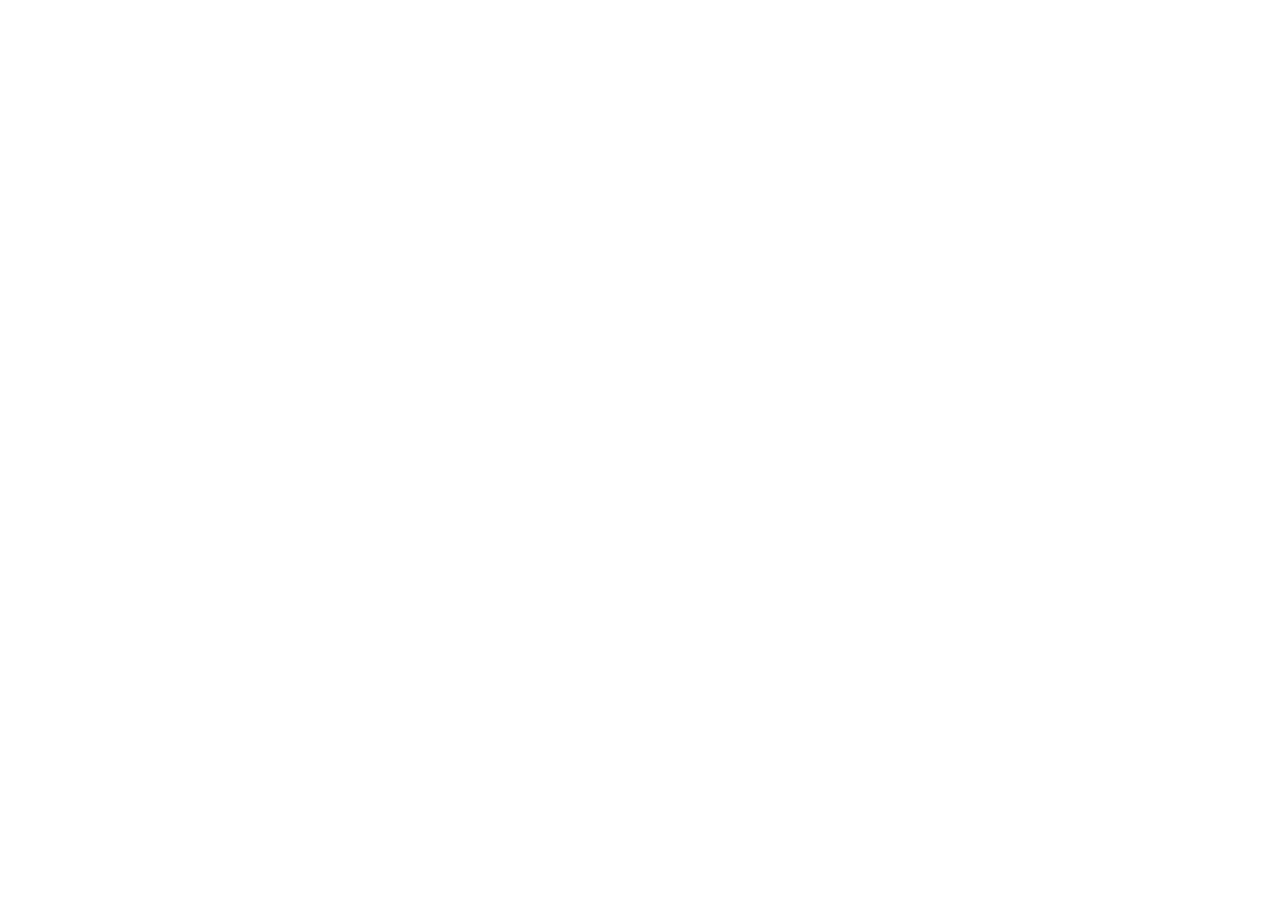
==== index.html @ dddff444 "Test" ====
<!DOCTYPE html>
<html>
    <head>
        <meta charset="utf-8">
        <title>Visualizing Trips</title>
        <link rel="stylesheet" href="../node_modules/bootstrap/dist/css/bootstrap.min.css"/>
        <link rel="stylesheet" href="../global.css"/>
        <link rel="stylesheet" href="style.css"/>
    </head>
    <body>
        <div class="container">
            <div class="plot" id="plot">
            </div>
        </div>

        <script src="http://d3js.org/d3.v3.min.js" charset="utf-8"></script>
        <script src="https://d3js.org/d3-queue.v2.min.js"></script>

        <script src="https://code.jquery.com/jquery-1.12.0.min.js"></script>
        <script src="../node_modules/bootstrap/dist/js/bootstrap.min.js"></script>

        <script src="../lib/crossfilter/crossfilter.js"></script>

        <script src="script.js"></script>
    </body>
</html>
---- global.css ----
html,body{
    height:100%;
    margin:0;
    padding:0;
    color:rgb(80,80,80);
}
.container{
    height:100%;
    position:relative;
    margin-top: 20px;
}
.plot{
    position:relative;
}
.controls{
    position:relative;
    height:100px;
    border-bottom:2px solid rgb(120,120,120);
}

svg text,body{
    font-family:Helvetica Neue, Helvetica, Arial;
    font-size:12px;
}

svg text{
    fill:rgb(80,80,80);
}
.axis .domain{
    display:none;
}
.axis line{
    stroke:rgb(200,200,200);
}
---- style.css ----
.plot{
    width:100%;
    height:600px;
}
    .plot #canvas{
        width:100%;
        height:100%;
    }
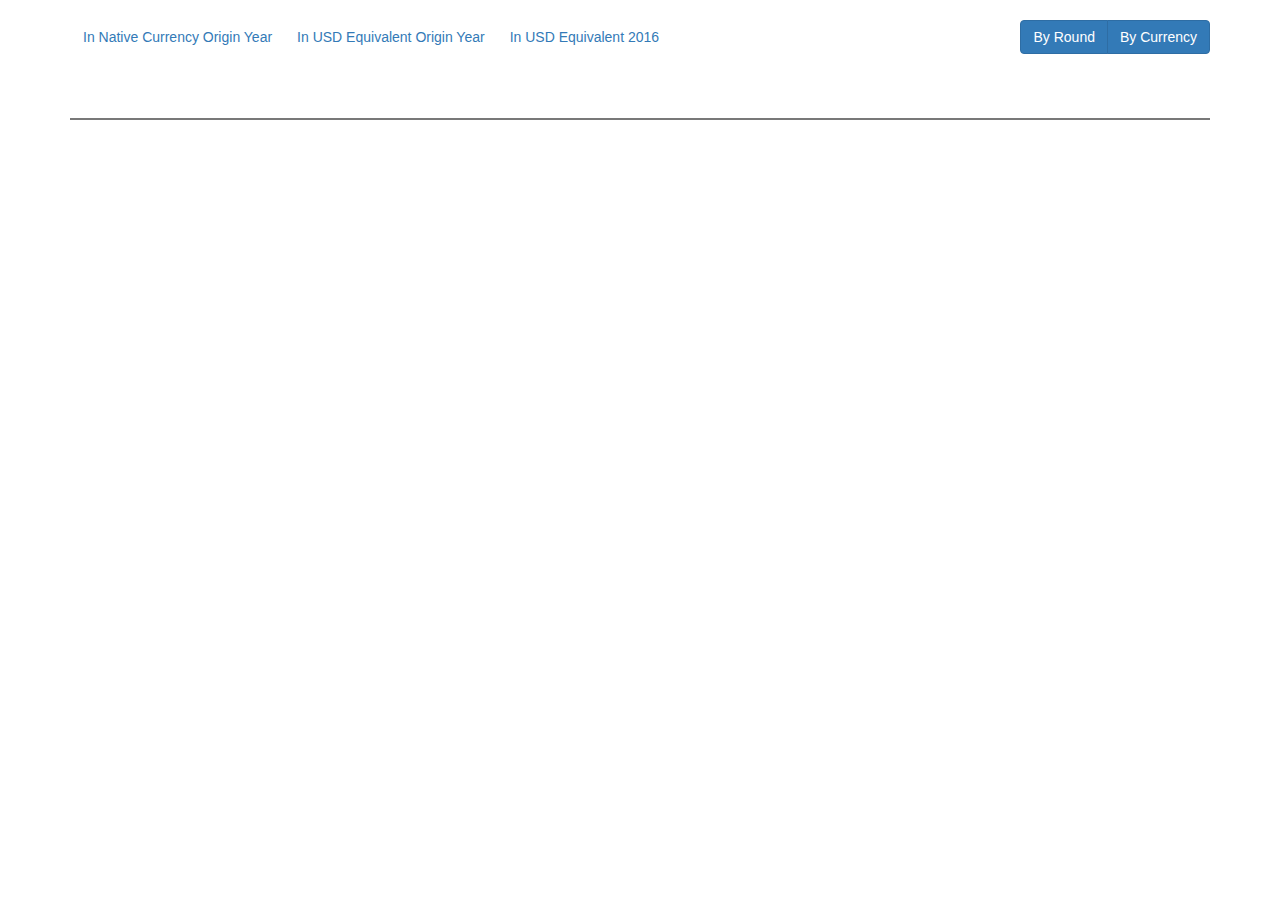
==== commit ff870dc0: "20160413 v2" ====
--- a/index.html
+++ b/index.html
@@ -9,7 +9,45 @@
     </head>
     <body>
         <div class="container">
+            <div class="controls">
+                <!-- Buttons -->
+                <div class="btn-group pull-right">
+                    <a href="#" class="btn btn-primary lens" id="round">By Round</a>
+                    <a href="#" class="btn btn-primary lens" id="currency">By Currency</a>
+<!--
+                    <label class="btn btn-secondary active">
+                    <input type="radio" name="options" id="native" autocomplete="off" checked> In Native Currency
+                    </label>
+                    <label class="btn btn-secondary">
+                    <input type="radio" name="options" id="usd" autocomplete="off"> In USD Equivalent 2016
+                    </label>
+-->
+                    </div>
+                <div class="btn-group pull-right-secondary ">
+                    <a href="#" class="btn btn-secondary lens" id="NativeOY">In Native Currency Origin Year</a>
+                    <a href="#" class="btn btn-secondary lens" id="USDOY">In USD Equivalent Origin Year</a>
+                    <a href="#" class="btn btn-secondary lens" id="USD2016">In USD Equivalent 2016</a>
+                </div>
+            </div>
             <div class="plot" id="plot">
+                <div class="custom-tooltip-fundingRoundsID">
+					<h2></h2>
+				</div>
+                <div class="custom-tooltip-id">
+					<h2></h2>
+				</div>
+                <div class="custom-tooltip-raisedAmount">
+					<h2></h2>
+				</div>
+                <div class="custom-tooltip-round">
+					<h2></h2>
+				</div>
+                <div class="custom-tooltip-raisedAmountUSD">
+					<h2></h2>
+				</div>
+                <div class="custom-tooltip-date">
+					<h2></h2>
+				</div>
             </div>
         </div>
 
@@ -21,6 +59,7 @@
 
         <script src="../lib/crossfilter/crossfilter.js"></script>
 
+        <script src="modules/DrawingPlots.js"></script>
         <script src="script.js"></script>
     </body>
 </html>--- a/style.css
+++ b/style.css
@@ -1,8 +1,69 @@
 .plot{
     width:100%;
-    height:600px;
+    height:750px;
 }
     .plot #canvas{
         width:100%;
         height:100%;
-    }+    }
+
+/* tooltip */
+.custom-tooltip-fundingRoundsID{
+	padding: 5px;
+	background: rgb(230,230,230);
+	width:200px;
+	height:20px;
+	position: absolute;
+	visibility:hidden;
+}
+
+.custom-tooltip-id{
+	padding: 5px;
+	background: rgb(230,230,230);
+	width:200px;
+	/*height:100%;*/
+	position: absolute;
+	visibility:hidden;
+}
+
+.custom-tooltip-date{
+	padding: 5px;
+	background: rgb(230,230,230);
+	width:200px;
+	height:25px;
+	position: absolute;
+	visibility:hidden;
+}
+
+.custom-tooltip-raisedAmount{
+	padding: 5px;
+	background: rgb(230,230,230);
+	width:200px;
+	height:20px;
+	position: absolute;
+	visibility:hidden;
+}
+
+.custom-tooltip-round{
+	padding: 5px;
+	background: rgb(230,230,230);
+	width:200px;
+	height:20px;
+	position: absolute;
+	visibility:hidden;
+}
+
+.custom-tooltip-raisedAmountUSD{
+	padding: 5px;
+	background: rgb(230,230,230);
+	width:200px;
+	height:20px;
+	position: absolute;
+	visibility:hidden;
+}
+
+/* fonts */
+h2{
+	font-size:13px;
+	margin: 0 0 5px;
+}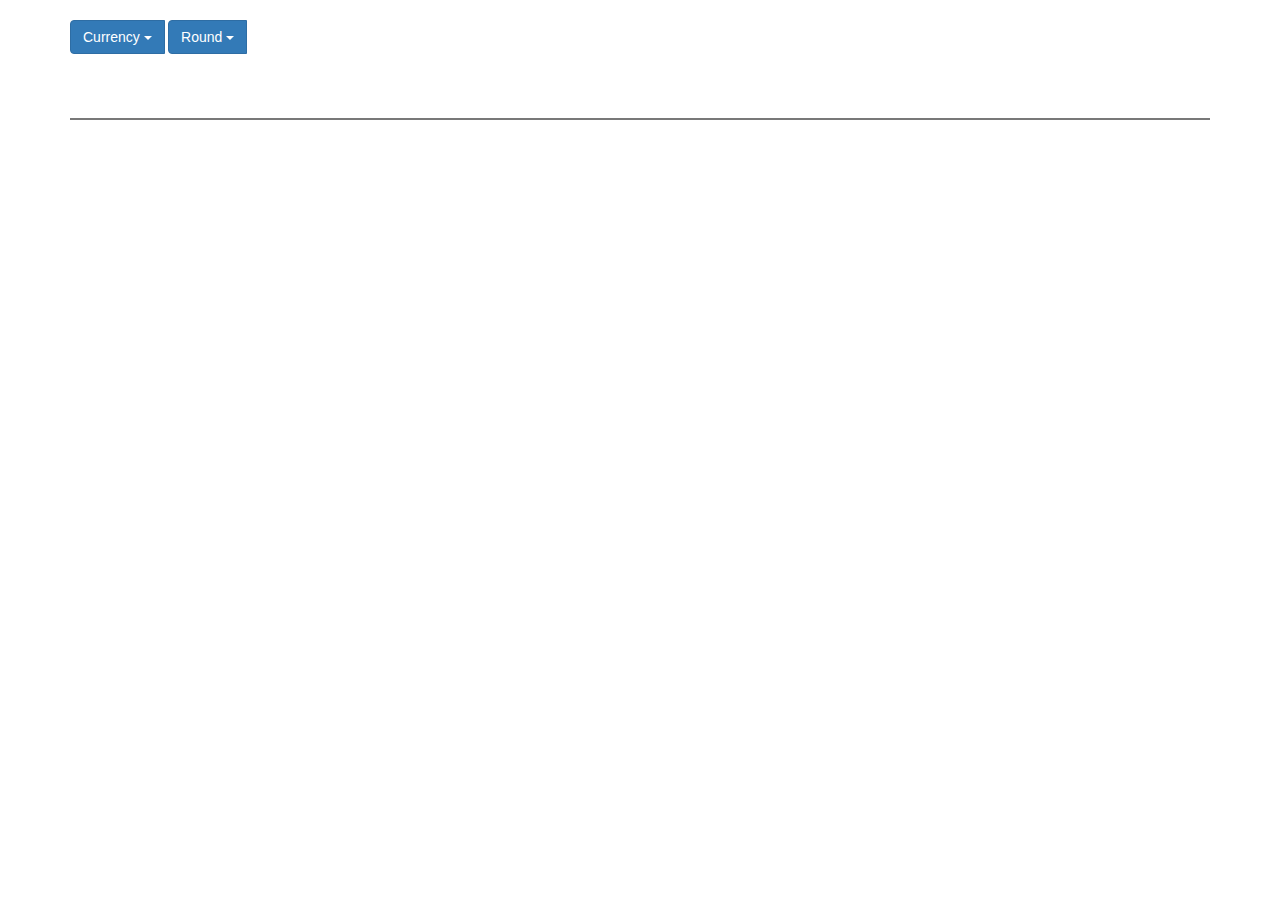
==== commit 99203d54: "20160413 v3" ====
--- a/index.html
+++ b/index.html
@@ -2,7 +2,7 @@
 <html>
     <head>
         <meta charset="utf-8">
-        <title>Visualizing Trips</title>
+        <title>Visualizing</title>
         <link rel="stylesheet" href="../node_modules/bootstrap/dist/css/bootstrap.min.css"/>
         <link rel="stylesheet" href="../global.css"/>
         <link rel="stylesheet" href="style.css"/>
@@ -10,23 +10,21 @@
     <body>
         <div class="container">
             <div class="controls">
-                <!-- Buttons -->
-                <div class="btn-group pull-right">
-                    <a href="#" class="btn btn-primary lens" id="round">By Round</a>
-                    <a href="#" class="btn btn-primary lens" id="currency">By Currency</a>
-<!--
-                    <label class="btn btn-secondary active">
-                    <input type="radio" name="options" id="native" autocomplete="off" checked> In Native Currency
-                    </label>
-                    <label class="btn btn-secondary">
-                    <input type="radio" name="options" id="usd" autocomplete="off"> In USD Equivalent 2016
-                    </label>
--->
-                    </div>
-                <div class="btn-group pull-right-secondary ">
-                    <a href="#" class="btn btn-secondary lens" id="NativeOY">In Native Currency Origin Year</a>
-                    <a href="#" class="btn btn-secondary lens" id="USDOY">In USD Equivalent Origin Year</a>
-                    <a href="#" class="btn btn-secondary lens" id="USD2016">In USD Equivalent 2016</a>
+                <div class="btn-group">
+                    <button type="button" class="btn btn-primary lens-currency" data-toggle="dropdown" aria-expanded="false">Currency  <span class="caret"></span></button>
+                    <ul class="dropdown-menu" role="menu">
+                         <li><a href="#" class="btn-secondary-currency" data-num=1>In Native Currency Origin Year</a></li>
+                         <li><a href="#" class="btn-secondary-currency" data-num=2>In USD Equivalent Origin Year</a></li>
+                         <li><a href="#" class="btn-secondary-currency" data-num=3>In USD Equivalent 2016</a></li>
+                    </ul>
+                </div>
+                <div class="btn-group">
+                    <button type="button" class="btn btn-primary lens-round" data-toggle="dropdown" aria-expanded="false">Round  <span class="caret"></span></button>
+                    <ul class="dropdown-menu" role="menu">
+                         <li><a href="#" class="btn-secondary-round" data-num=1>In Native Currency Origin Year</a></li>
+                         <li><a href="#" class="btn-secondary-round" data-num=2>In USD Equivalent Origin Year</a></li>
+                         <li><a href="#" class="btn-secondary-round" data-num=3>In USD Equivalent 2016</a></li>
+                    </ul>
                 </div>
             </div>
             <div class="plot" id="plot">
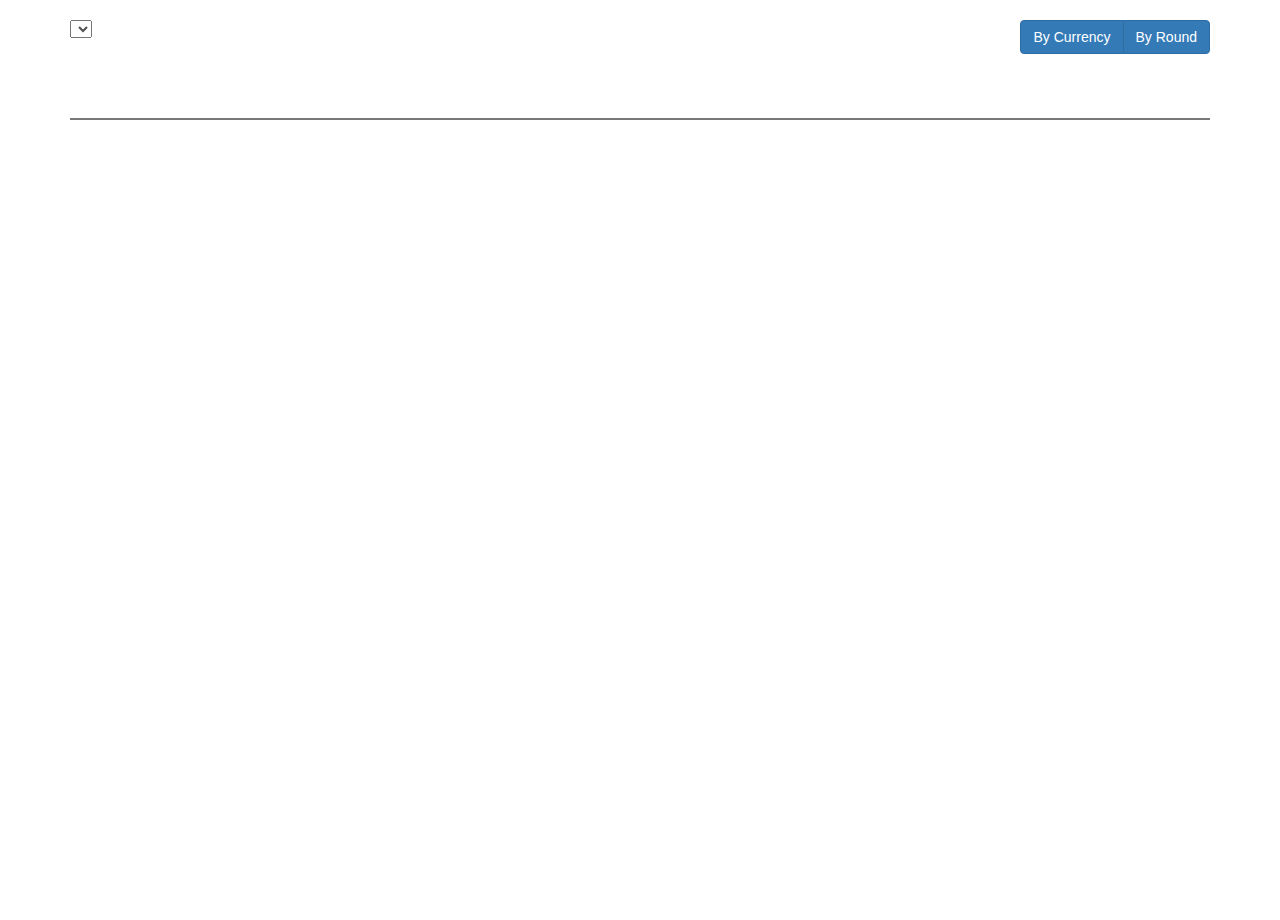
==== commit 35d05f46: "20160414" ====
--- a/index.html
+++ b/index.html
@@ -10,8 +10,11 @@
     <body>
         <div class="container">
             <div class="controls">
+                
+                <!-- script.js -->
+<!--
                 <div class="btn-group">
-                    <button type="button" class="btn btn-primary lens-currency" data-toggle="dropdown" aria-expanded="false">Currency  <span class="caret"></span></button>
+                    <button type="button" class="btn btn-primary lens-currency" data-toggle="dropdown" aria-expanded="false">By Currency  <span class="caret"></span></button>
                     <ul class="dropdown-menu" role="menu">
                          <li><a href="#" class="btn-secondary-currency" data-num=1>In Native Currency Origin Year</a></li>
                          <li><a href="#" class="btn-secondary-currency" data-num=2>In USD Equivalent Origin Year</a></li>
@@ -19,12 +22,21 @@
                     </ul>
                 </div>
                 <div class="btn-group">
-                    <button type="button" class="btn btn-primary lens-round" data-toggle="dropdown" aria-expanded="false">Round  <span class="caret"></span></button>
+                    <button type="button" class="btn btn-primary lens-round" data-toggle="dropdown" aria-expanded="false">By Round  <span class="caret"></span></button>
                     <ul class="dropdown-menu" role="menu">
                          <li><a href="#" class="btn-secondary-round" data-num=1>In Native Currency Origin Year</a></li>
                          <li><a href="#" class="btn-secondary-round" data-num=2>In USD Equivalent Origin Year</a></li>
                          <li><a href="#" class="btn-secondary-round" data-num=3>In USD Equivalent 2016</a></li>
                     </ul>
+                </div>
+-->
+                
+                <!-- script-2.js -->
+                <select class="year-list">
+                </select>
+                <div class="btn-group pull-right">
+                    <a href="#" class="btn btn-primary interval" id="currency">By Currency</a>
+                    <a href="#" class="btn btn-primary interval" id="round">By Round</a>
                 </div>
             </div>
             <div class="plot" id="plot">
@@ -58,6 +70,6 @@
         <script src="../lib/crossfilter/crossfilter.js"></script>
 
         <script src="modules/DrawingPlots.js"></script>
-        <script src="script.js"></script>
+        <script src="../scripts/script-2.js"></script>
     </body>
 </html>